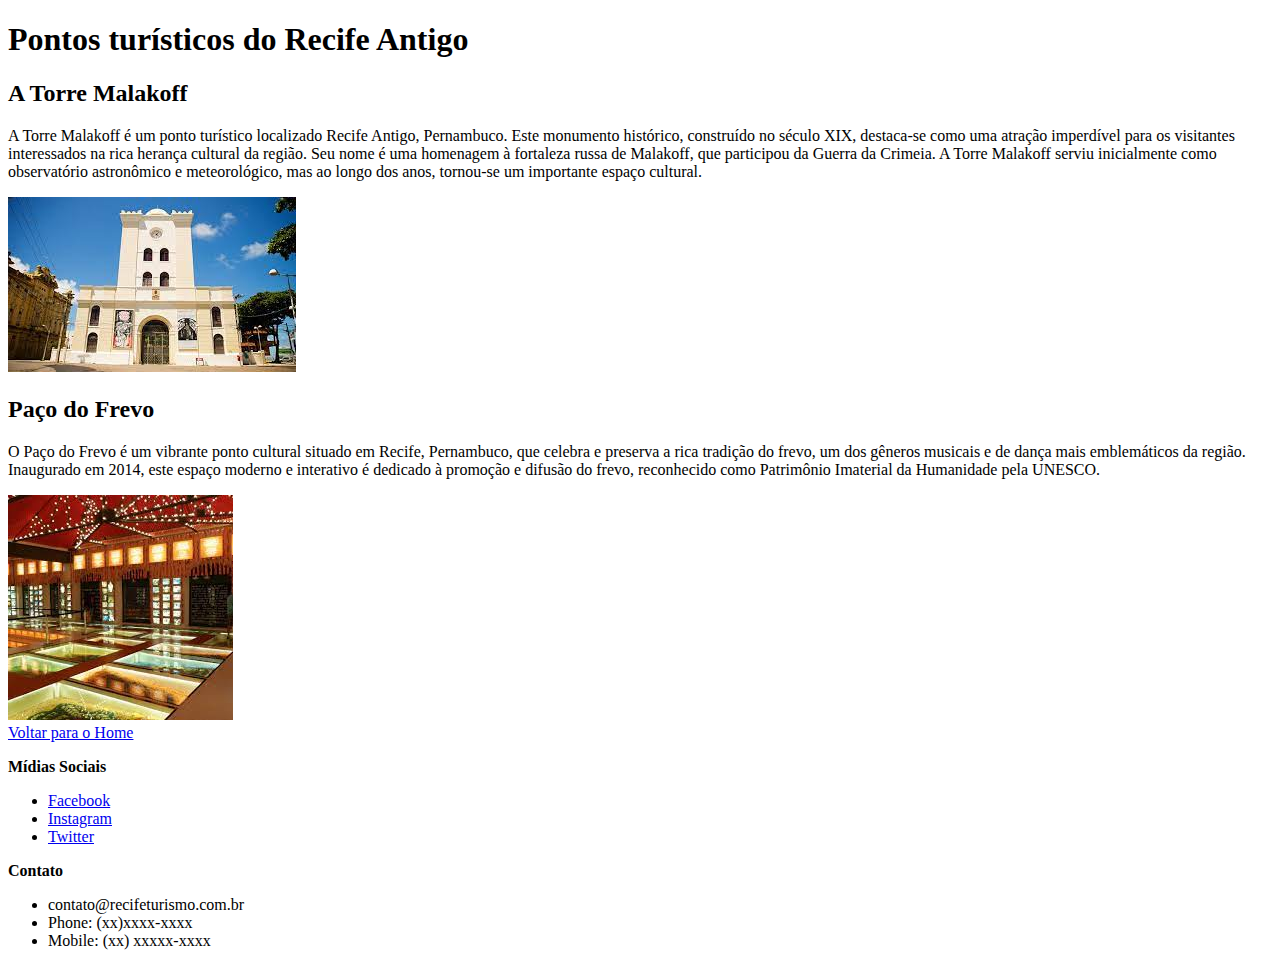
==== pag_pontos_turisticos.html @ 947c388f "Criado a pagina pontos turisticos + add de imagens" ====
<!DOCTYPE html>
<html lang="en">
<head>
    <meta charset="UTF-8">
    <meta name="viewport" content="width=device-width, initial-scale=1.0">
    <title>Pontos Turisticos</title>
</head>
<body>
    <header>   
    <h1>Pontos turísticos do Recife Antigo</h1>
    </header>
    
    <main>
        <section>
        <div>
        <h2>A Torre Malakoff</h2>   
        <p> A Torre Malakoff é um ponto turístico localizado Recife Antigo, Pernambuco. 
        Este monumento histórico, construído no século XIX, destaca-se como uma atração imperdível
        para os visitantes interessados na rica herança cultural da região. 
        Seu nome é uma homenagem à fortaleza russa de Malakoff, que participou da Guerra da Crimeia.
        A Torre Malakoff serviu inicialmente como observatório astronômico e meteorológico, mas ao longo dos anos,
        tornou-se um importante espaço cultural.</p>
        
        <img src="./img/torre_malakoff.jpeg" alt="torre_malakoff">
        </div>
        <h2>Paço do Frevo</h2>
        <p>O Paço do Frevo é um vibrante ponto cultural situado em Recife, Pernambuco, que celebra e preserva a rica tradição do frevo,
        um dos gêneros musicais e de dança mais emblemáticos da região. Inaugurado em 2014, este espaço moderno e interativo é dedicado à promoção e difusão do frevo,
        reconhecido como Patrimônio Imaterial da Humanidade pela UNESCO.</p>
        <img src="./img/Paço_do_frevo.jpeg">
        
        <div>

        </div>
        </section>   
    </main>
    <footer>
         <a href="index.html">Voltar para o Home</a>
         <br></p><span><strong>Mídias Sociais</strong></span><br>
         <ul>
             <li><a href=”facebook.com/recifeturismo”>Facebook</a></li>
             <li><a href=”instagram.com/recifeturismo”>Instagram</a></li>
             <li><a href=”twitter.com/recifeturismo”>Twitter</a></li>
         </ul>
         <span><strong>Contato</strong></span>
         
         <ul>
             <li>contato@recifeturismo.com.br</li>
             <li>Phone: (xx)xxxx-xxxx</li>
             <li>Mobile: (xx) xxxxx-xxxx</li>   
         </ul>
         </h6>
     </footer>
</body>
</html>
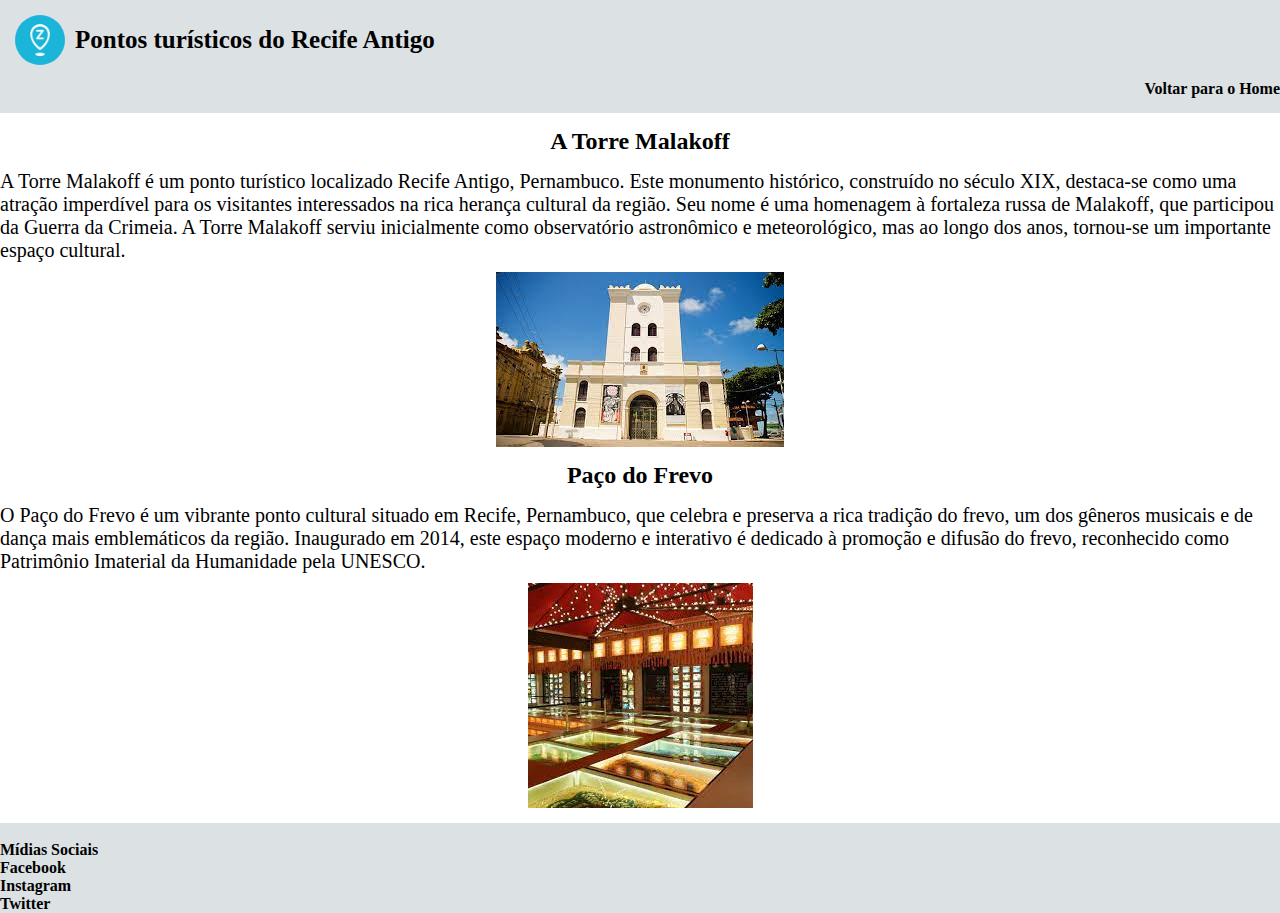
==== commit 422f20c0: "Add CSS" ====
--- a/pag_pontos_turisticos.html
+++ b/pag_pontos_turisticos.html
@@ -4,52 +4,50 @@
     <meta charset="UTF-8">
     <meta name="viewport" content="width=device-width, initial-scale=1.0">
     <title>Pontos Turisticos</title>
+    <link rel="stylesheet" href="style.css"
 </head>
 <body>
-    <header>   
+    <header>
+    <img src="./img/marco_zero.jpg" alt="Logotipo" id="logo"> 
     <h1>Pontos turísticos do Recife Antigo</h1>
     </header>
+    <nav>
+        <a href="index.html">Voltar para o Home</a>   
+    </nav>
     
     <main>
         <section>
-        <div>
-        <h2>A Torre Malakoff</h2>   
-        <p> A Torre Malakoff é um ponto turístico localizado Recife Antigo, Pernambuco. 
-        Este monumento histórico, construído no século XIX, destaca-se como uma atração imperdível
-        para os visitantes interessados na rica herança cultural da região. 
-        Seu nome é uma homenagem à fortaleza russa de Malakoff, que participou da Guerra da Crimeia.
-        A Torre Malakoff serviu inicialmente como observatório astronômico e meteorológico, mas ao longo dos anos,
-        tornou-se um importante espaço cultural.</p>
-        
-        <img src="./img/torre_malakoff.jpeg" alt="torre_malakoff">
-        </div>
-        <h2>Paço do Frevo</h2>
-        <p>O Paço do Frevo é um vibrante ponto cultural situado em Recife, Pernambuco, que celebra e preserva a rica tradição do frevo,
-        um dos gêneros musicais e de dança mais emblemáticos da região. Inaugurado em 2014, este espaço moderno e interativo é dedicado à promoção e difusão do frevo,
-        reconhecido como Patrimônio Imaterial da Humanidade pela UNESCO.</p>
-        <img src="./img/Paço_do_frevo.jpeg">
-        
-        <div>
 
-        </div>
+            <h2>A Torre Malakoff</h2>   
+            <p> A Torre Malakoff é um ponto turístico localizado Recife Antigo, Pernambuco. 
+            Este monumento histórico, construído no século XIX, destaca-se como uma atração imperdível
+            para os visitantes interessados na rica herança cultural da região. 
+            Seu nome é uma homenagem à fortaleza russa de Malakoff, que participou da Guerra da Crimeia.
+            A Torre Malakoff serviu inicialmente como observatório astronômico e meteorológico, mas ao longo dos anos,
+            tornou-se um importante espaço cultural.</p>
+
+            <div class="centralizar_imagens" >
+            <img src="./img/torre_malakoff.jpeg" alt="torre_malakoff">
+            </div>
+            <h2>Paço do Frevo</h2>
+            <p>O Paço do Frevo é um vibrante ponto cultural situado em Recife, Pernambuco, que celebra e preserva a rica tradição do frevo,
+            um dos gêneros musicais e de dança mais emblemáticos da região. Inaugurado em 2014, este espaço moderno e interativo é dedicado à promoção e difusão do frevo,
+            reconhecido como Patrimônio Imaterial da Humanidade pela UNESCO.</p>
+
+            <div class="centralizar_imagens" >
+            <img src="./img/Paço_do_frevo.jpeg">
+            </div>
+
         </section>   
     </main>
     <footer>
-         <a href="index.html">Voltar para o Home</a>
          <br></p><span><strong>Mídias Sociais</strong></span><br>
          <ul>
              <li><a href=”facebook.com/recifeturismo”>Facebook</a></li>
              <li><a href=”instagram.com/recifeturismo”>Instagram</a></li>
              <li><a href=”twitter.com/recifeturismo”>Twitter</a></li>
          </ul>
-         <span><strong>Contato</strong></span>
-         
-         <ul>
-             <li>contato@recifeturismo.com.br</li>
-             <li>Phone: (xx)xxxx-xxxx</li>
-             <li>Mobile: (xx) xxxxx-xxxx</li>   
-         </ul>
-         </h6>
+       
      </footer>
 </body>
 </html>--- a/style.css
+++ b/style.css
@@ -0,0 +1,79 @@
+*{
+ margin:0;
+ padding:0;
+ box-sizing: border-box;   
+}
+
+
+header{
+    display:flex;
+    justify-content:flex-start;
+    align-items:center;
+    padding: 5px;
+    background-color: #dce1e4;
+}
+
+h1{
+    font-size: 25px;
+    font-family:Georgia, 'Times New Roman', Times, serif
+
+}
+
+nav{
+    display: flex;
+    justify-content: flex-end;
+    background-color: #dce1e4;
+}
+
+#logo{
+    
+    margin: 10px;
+    border-radius: 50%;
+    width: 50px;
+    height: 50px ;
+
+}
+
+.container{
+   display:flex;
+   justify-content:space-around;
+   height: 367px; /* Definindo altura */
+   background-color: #bfd6e0; /* Cor de fundo para visualização */
+   
+
+}
+h2{
+    display: flex;
+    justify-content: center;
+    align-items: center;
+    margin: 15px;
+}
+
+.centralizar_imagens{
+    display: flex;
+    justify-content: center;
+    margin: 10px 0px 15px 0px;
+}
+
+.paragrafo{
+    display: flex;
+    color:rgb(0, 0, 0);
+    font-family:Cambria, Cochin, Georgia, Times, 'Times New Roman', serif;
+    font-size:20px;
+    padding: 137px 50px ;
+}
+
+p{color:rgb(0, 0, 0);
+font-family:Cambria, Cochin, Georgia, Times, 'Times New Roman', serif;
+font-size:20px;
+}
+footer{
+    background-color: #dce1e4;
+}
+
+a{  text-decoration: none;
+    color:black;
+    font-weight:25px;
+    font-weight: bold;
+    margin-bottom: 15px;
+}